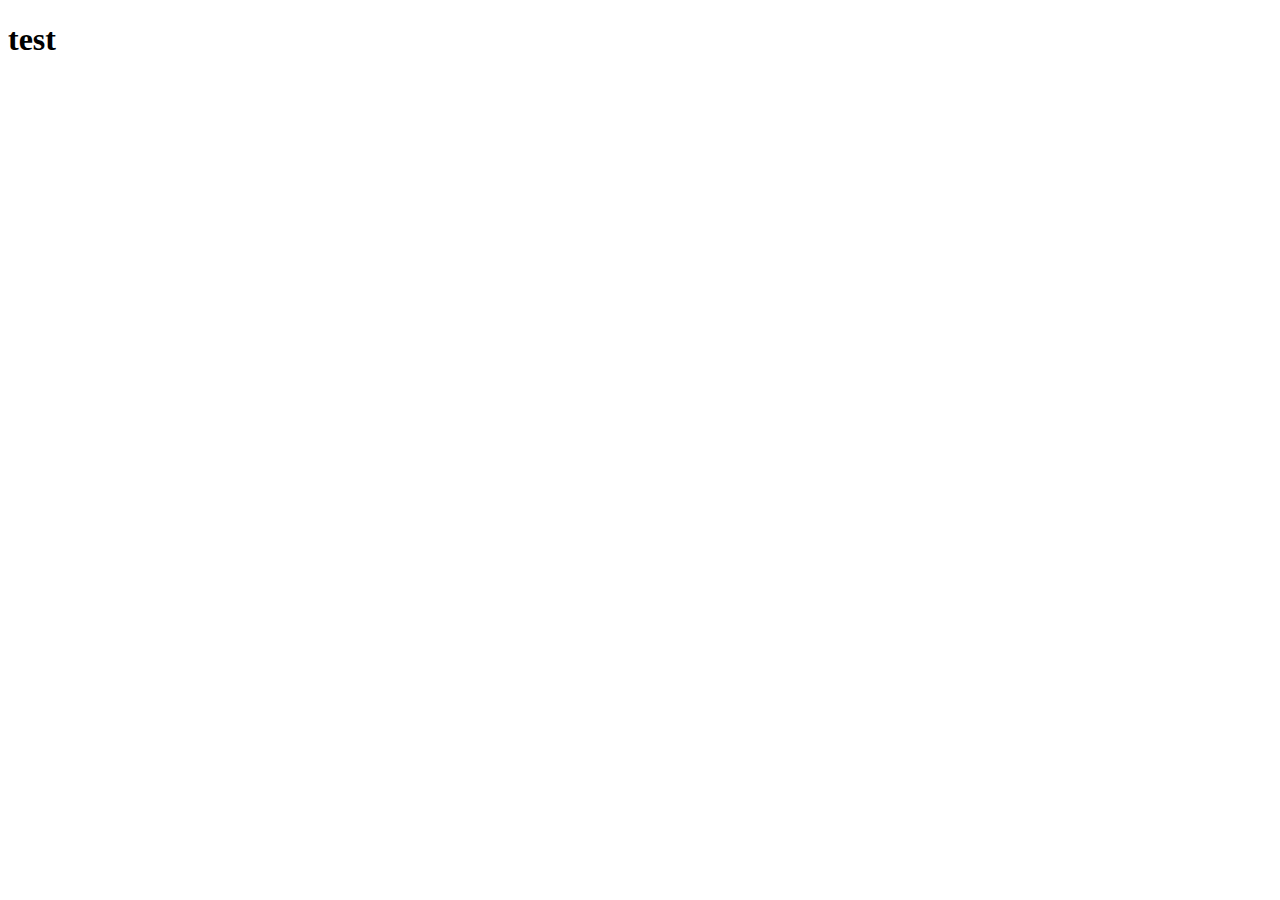
==== target/car-rental-1.0-SNAPSHOT/WEB-INF/pages/index.html @ 893c282a "1" ====
<!DOCTYPE html>
<html lang="en">
<head>
    <meta charset="UTF-8">
    <title>Title</title>
</head>
<body>
<h1> test</h1>
<script>
    var xhr = new XMLHttpRequest()
    xhr.open(
        'GET',
        'http://localhost:8081/cars',
        true
    )
    xhr.send()
    xhr.onreadystatechange = function() {
        if (xhr.readyState != 4) {
            return
        }
        if (xhr.status === 200) {
            console.log('result', JSON.parse(xhr.responseText))
        } else {
            console.log('err', xhr.responseText)
        }
    }
</script>
</body>
</html>
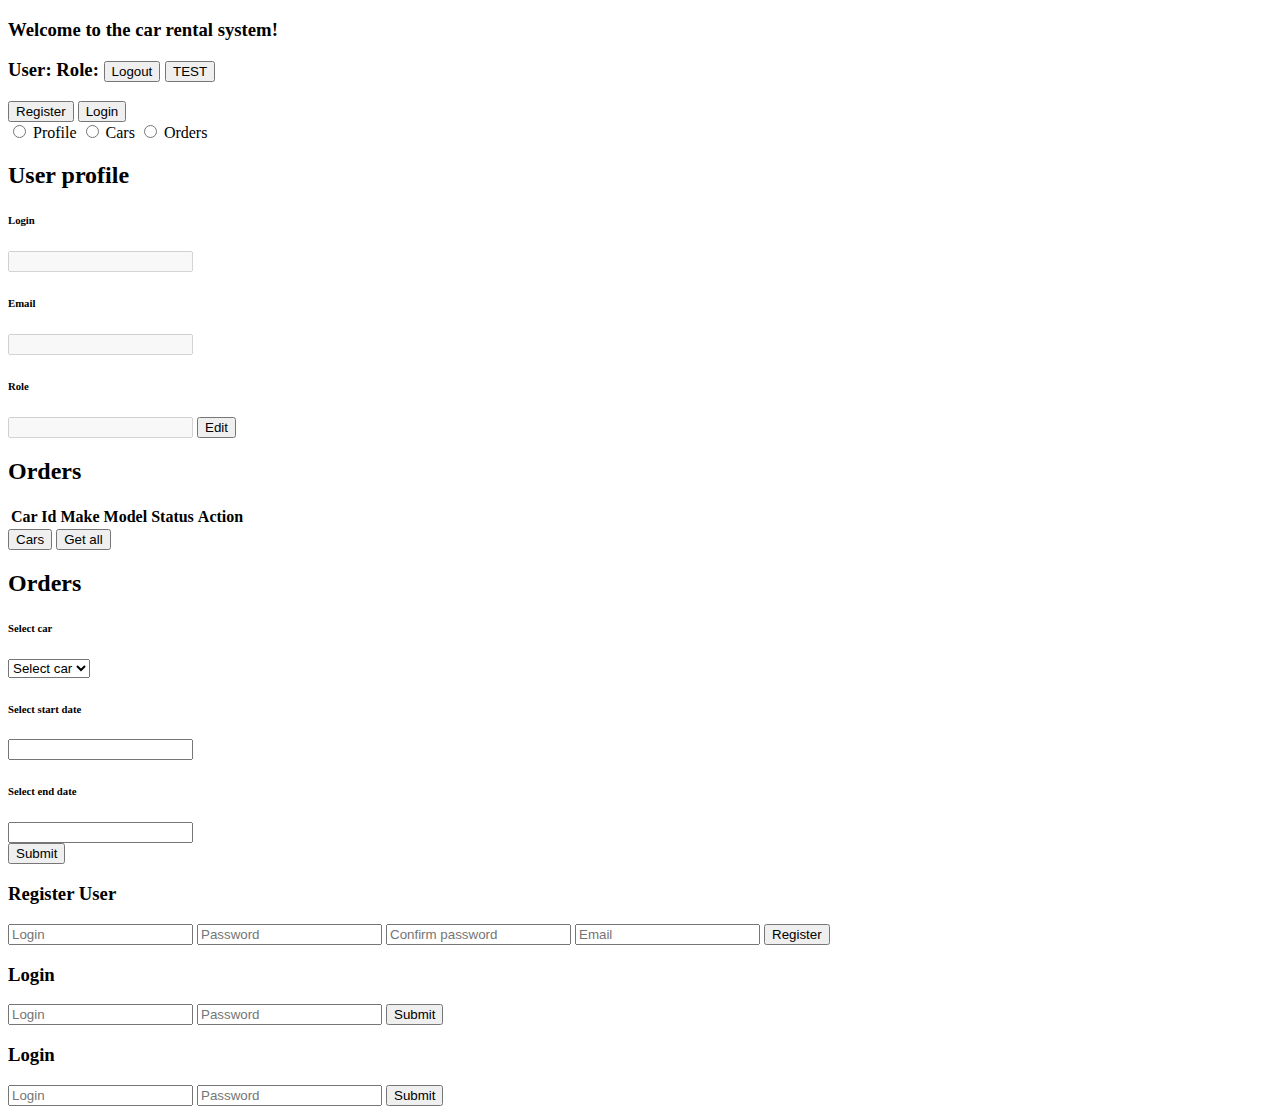
==== commit f1e8a589: "5" ====
--- a/target/car-rental-1.0-SNAPSHOT/WEB-INF/pages/index.html
+++ b/target/car-rental-1.0-SNAPSHOT/WEB-INF/pages/index.html
@@ -1,29 +1,156 @@
 <!DOCTYPE html>
+<html xmlns="http://www.w3.org/1999/xhtml"
+      xmlns:sec="http://www.thymeleaf.org/thymeleaf-extras-springsecurity5">
 <html lang="en">
 <head>
     <meta charset="UTF-8">
-    <title>Title</title>
+    <meta name="viewport" content="width=device-width, initial-scale=1.0">
+    <title>User</title>
+    <link rel="stylesheet" href="/styles/style.css">
+    <link href="https://fonts.googleapis.com/css?family=Work+Sans:400,600,700&display=swap" rel="stylesheet">
+    <link rel="stylesheet" type="text/css" href="/styles/cssworld.ru-xcal.css"/>
+    <script type="text/javascript" src="/scripts/cssworld.ru-xcal.js"></script>
+
 </head>
 <body>
-<h1> test</h1>
-<script>
-    var xhr = new XMLHttpRequest()
-    xhr.open(
-        'GET',
-        'http://localhost:8081/cars',
-        true
-    )
-    xhr.send()
-    xhr.onreadystatechange = function() {
-        if (xhr.readyState != 4) {
-            return
-        }
-        if (xhr.status === 200) {
-            console.log('result', JSON.parse(xhr.responseText))
-        } else {
-            console.log('err', xhr.responseText)
-        }
-    }
-</script>
+
+<div class="container">
+    <header>
+        <h3 sec:authorize="!isAuthenticated()">Welcome to the car rental system!</h3>
+        <h3><span sec:authorize="isAuthenticated()">User:
+                <span class="span auth-name" sec:authentication="name"></span>
+                Role: <span sec:authentication="principal.authorities"></span>
+            </span>
+            <button class="btn btn-logout" sec:authorize="isAuthenticated()">Logout</button>
+            <button class="btn btn-logout" sec:authorize="hasRole('USER')">TEST</button>
+
+        </h3>
+    </header>
+
+    <div class="main-wrapper">
+        <button class="btn btn-register" sec:authorize="!isAuthenticated()">Register</button>
+        <button class="btn btn-login" sec:authorize="!isAuthenticated()">Login</button>
+    </div>
+
+    <div class="tabset" sec:authorize="isAuthenticated()">
+        <!-- Tab 1 -->
+        <input class="input input-profile" type="radio" name="tabset" id="tab1" aria-controls="sect-profile">
+        <label for="tab1">Profile</label>
+        <!-- Tab 2 -->
+        <input class="input input-cars" type="radio" name="tabset" id="tab2" aria-controls="sect-cars">
+        <label for="tab2">Cars</label>
+        <!-- Tab 3 -->
+        <input class="input input-orders" type="radio" name="tabset" id="tab3" aria-controls="sect-orders">
+        <label for="tab3">Orders</label>
+
+        <div class="tab-panels">
+            <section id="sect-profile" class="tab-panel tp-profile">
+                <h2>User profile</h2>
+                <div class="modal-body">
+                    <form class="form">
+                        <h6>Login</h6>
+                        <input type="text" name="login" disabled="disabled">
+                        <h6>Email</h6>
+                        <input type="email" name="email" disabled="disabled">
+                        <h6>Role</h6>
+                        <input type="text" name="role" disabled="disabled">
+                        <input type="button" class="btn btn-edit" value="Edit">
+                        <input type="button" class="btn btn-save-change" value="Save" hidden="hidden">
+                    </form>
+                </div>
+            </section>
+            <section id="sect-cars" class="tab-panel tp-cars">
+                <h2>Orders</h2>
+                <div class="table-wrapper">
+                    <table class="table table-cars">
+                        <tr>
+                            <th>Car Id</th>
+                            <th>Make</th>
+                            <th>Model</th>
+                            <th>Status</th>
+                            <th>Action</th>
+                        </tr>
+                    </table>
+                    <button class="btn btn-get-available">Cars</button>
+                    <button class="btn btn-get-all">Get all</button>
+                </div>
+            </section>
+            <section id="sect-orders" class="tab-panel tp-orders">
+                <h2>Orders</h2>
+
+                <div class="modal-body">
+                    <form class="select-form">
+                        <h6>Select car</h6>
+                        <div class="dropdown">
+                            <select class="select car-select" id="car-sel">
+                                <option value="">Select car</option>
+                            </select>
+                        </div>
+                        <h6>Select start date</h6>
+                        <input class="input-start-date" onClick="xCal(this)" onKeyUp="xCal()">
+                        <h6>Select end date</h6>
+                        <input class="input-end-date" onClick="xCal(this)" onKeyUp="xCal()">
+                    </form>
+                    <button class="btn btn-order-submit">Submit</button>
+                </div>
+            </section>
+        </div>
+    </div>
+
+    <!-- register Modal -->
+    <div class="register-modal modal-wrapper">
+        <div class="modal">
+            <div class="modal-header"><h3>Register User</h3></div>
+            <div class="modal-body">
+                <form class="form" autocomplete="off">
+                    <input type="text" name="login" placeholder="Login" minlength="4">
+                    <input type="password" name="password" placeholder="Password" minlength="4">
+                    <input type="password" name="confirmPassword" placeholder="Confirm password" minlength="4">
+                    <input type="email" name="email" placeholder="Email" minlength="6">
+                    <button class="btn btn-modal">Register</button>
+                </form>
+            </div>
+        </div>
+    </div>
+
+    <!-- login Modal -->
+    <div class="login-modal modal-wrapper">
+        <div class="modal">
+            <div class="modal-header"><h3>Login</h3></div>
+            <div class="modal-body">
+                <form class="form" autocomplete="off">
+                    <input type="text" name="login" placeholder="Login" minlength="4">
+                    <input type="password" name="password" placeholder="Password" minlength="4">
+                    <button class="btn btn-modal">Submit</button>
+                </form>
+            </div>
+        </div>
+    </div>
+
+    <!-- edit car Modal -->
+    <div class="edit-car-modal modal-wrapper">
+        <div class="modal">
+            <div class="modal-header"><h3>Login</h3></div>
+            <div class="modal-body">
+                <form class="form" autocomplete="off">
+                    <input type="text" name="login" placeholder="Login" minlength="4">
+                    <input type="password" name="password" placeholder="Password" minlength="4">
+                    <button class="btn btn-modal">Submit</button>
+                </form>
+            </div>
+        </div>
+    </div>
+</div>
+
+<script src="/scripts/index.js"></script>
 </body>
-</html>+</html>
+
+
+<!--<nav class="nav nav">-->
+<!--    <ul>-->
+<!--        <li class="ui ui-home" sec:authorize="!isAuthenticated()"><a>Register</a></li>-->
+<!--        <li class="ui ui-home" sec:authorize="!isAuthenticated()"><a>Login</a></li>-->
+<!--        <li class="ui ui-home" sec:authorize="isAuthenticated()"><a>Logout</a></li>-->
+<!--    </ul>-->
+<!--</nav>-->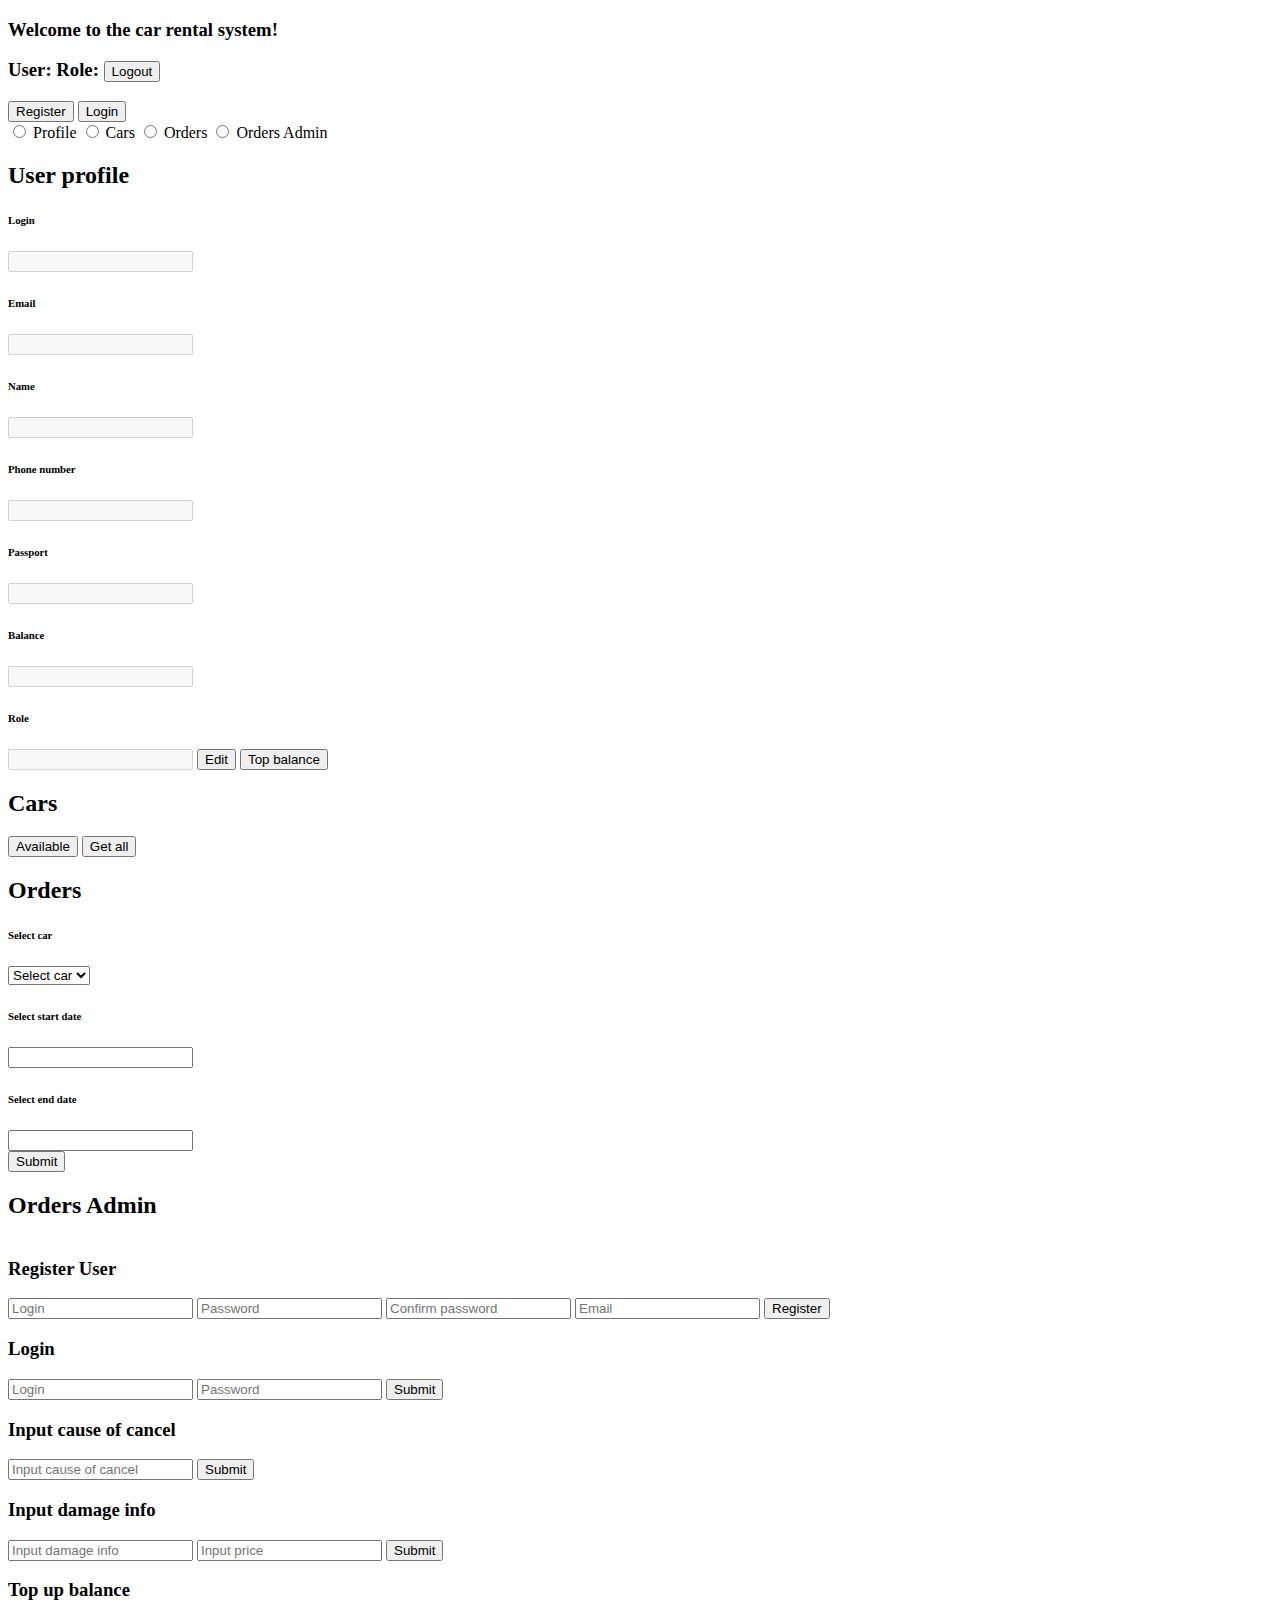
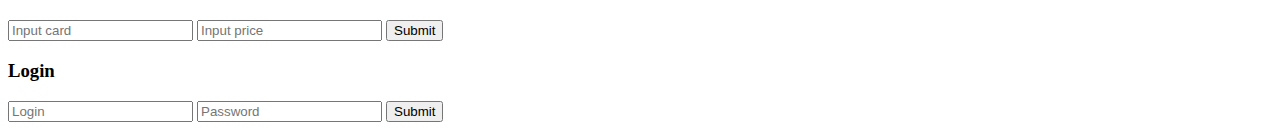
==== commit 42017767: "enum" ====
--- a/target/car-rental-1.0-SNAPSHOT/WEB-INF/pages/index.html
+++ b/target/car-rental-1.0-SNAPSHOT/WEB-INF/pages/index.html
@@ -1,5 +1,6 @@
 <!DOCTYPE html>
 <html xmlns="http://www.w3.org/1999/xhtml"
+      xmlns:th="http://www.thymeleaf.org/"
       xmlns:sec="http://www.thymeleaf.org/thymeleaf-extras-springsecurity5">
 <html lang="en">
 <head>
@@ -22,8 +23,6 @@
                 Role: <span sec:authentication="principal.authorities"></span>
             </span>
             <button class="btn btn-logout" sec:authorize="isAuthenticated()">Logout</button>
-            <button class="btn btn-logout" sec:authorize="hasRole('USER')">TEST</button>
-
         </h3>
     </header>
 
@@ -33,15 +32,14 @@
     </div>
 
     <div class="tabset" sec:authorize="isAuthenticated()">
-        <!-- Tab 1 -->
         <input class="input input-profile" type="radio" name="tabset" id="tab1" aria-controls="sect-profile">
         <label for="tab1">Profile</label>
-        <!-- Tab 2 -->
         <input class="input input-cars" type="radio" name="tabset" id="tab2" aria-controls="sect-cars">
         <label for="tab2">Cars</label>
-        <!-- Tab 3 -->
-        <input class="input input-orders" type="radio" name="tabset" id="tab3" aria-controls="sect-orders">
-        <label for="tab3">Orders</label>
+        <input sec:authorize="hasRole('USER')" class="input input-orders" type="radio" name="tabset" id="tab3" aria-controls="sect-orders">
+        <label for="tab3" sec:authorize="hasRole('USER')">Orders</label>
+        <input sec:authorize="hasRole('ADMIN')" class="input input-orders-admin" type="radio" name="tabset" id="tab4" aria-controls="sect-orders">
+        <label for="tab4" sec:authorize="hasRole('ADMIN')">Orders Admin</label>
 
         <div class="tab-panels">
             <section id="sect-profile" class="tab-panel tp-profile">
@@ -52,32 +50,34 @@
                         <input type="text" name="login" disabled="disabled">
                         <h6>Email</h6>
                         <input type="email" name="email" disabled="disabled">
+                        <h6 sec:authorize="hasRole('USER')">Name</h6>
+                        <input sec:authorize="hasRole('USER')" type="text" name="name" disabled="disabled">
+                        <h6 sec:authorize="hasRole('USER')">Phone number</h6>
+                        <input sec:authorize="hasRole('USER')" type="text" name="phoneNumber" disabled="disabled">
+                        <h6 sec:authorize="hasRole('USER')">Passport</h6>
+                        <input sec:authorize="hasRole('USER')" type="text" name="passport" disabled="disabled">
+                        <h6 sec:authorize="hasRole('USER')">Balance</h6>
+                        <input sec:authorize="hasRole('USER')" type="text" name="balance" disabled="disabled">
                         <h6>Role</h6>
                         <input type="text" name="role" disabled="disabled">
                         <input type="button" class="btn btn-edit" value="Edit">
                         <input type="button" class="btn btn-save-change" value="Save" hidden="hidden">
+                        <input sec:authorize="hasRole('USER')" type="button" class="btn btn-top-balance" value="Top balance">
                     </form>
                 </div>
             </section>
             <section id="sect-cars" class="tab-panel tp-cars">
-                <h2>Orders</h2>
+                <h2>Cars</h2>
                 <div class="table-wrapper">
                     <table class="table table-cars">
-                        <tr>
-                            <th>Car Id</th>
-                            <th>Make</th>
-                            <th>Model</th>
-                            <th>Status</th>
-                            <th>Action</th>
-                        </tr>
+
                     </table>
-                    <button class="btn btn-get-available">Cars</button>
+                    <button class="btn btn-get-available">Available</button>
                     <button class="btn btn-get-all">Get all</button>
                 </div>
             </section>
-            <section id="sect-orders" class="tab-panel tp-orders">
+            <section sec:authorize="hasRole('USER')" id="sect-orders" class="tab-panel tp-orders">
                 <h2>Orders</h2>
-
                 <div class="modal-body">
                     <form class="select-form">
                         <h6>Select car</h6>
@@ -92,6 +92,14 @@
                         <input class="input-end-date" onClick="xCal(this)" onKeyUp="xCal()">
                     </form>
                     <button class="btn btn-order-submit">Submit</button>
+                </div>
+            </section>
+            <section sec:authorize="hasRole('ADMIN')" id="sect-orders-admin" class="tab-panel tp-orders-admin">
+                <h2>Orders Admin</h2>
+                <div class="table-wrapper">
+                    <table class="table table-orders">
+
+                    </table>
                 </div>
             </section>
         </div>
@@ -127,6 +135,47 @@
         </div>
     </div>
 
+    <!-- cancel order Modal -->
+    <div class="order-cancel-modal modal-wrapper">
+        <div class="modal">
+            <div class="modal-header"><h3>Input cause of cancel</h3></div>
+            <div class="modal-body">
+                <form class="form" autocomplete="off">
+                    <input class="cancel-info" type="text" name="info" placeholder="Input cause of cancel">
+                    <button class="btn btn-modal">Submit</button>
+                </form>
+            </div>
+        </div>
+    </div>
+
+    <!-- complete order Modal -->
+    <div class="order-complete-modal modal-wrapper">
+        <div class="modal">
+            <div class="modal-header"><h3>Input damage info </h3></div>
+            <div class="modal-body">
+                <form class="form" autocomplete="off">
+                    <input class="damage-info" type="text" name="info" placeholder="Input damage info">
+                    <input class="price" type="text" name="info" placeholder="Input price">
+                    <button class="btn btn-modal">Submit</button>
+                </form>
+            </div>
+        </div>
+    </div>
+
+    <!-- top balance customer Modal -->
+    <div class="top-balance-modal modal-wrapper">
+        <div class="modal">
+            <div class="modal-header"><h3>Top up balance </h3></div>
+            <div class="modal-body">
+                <form class="form" autocomplete="off">
+                    <input class="card" type="text" name="info" placeholder="Input card">
+                    <input class="balance-price" type="text" name="info" placeholder="Input price">
+                    <button class="btn btn-modal">Submit</button>
+                </form>
+            </div>
+        </div>
+    </div>
+
     <!-- edit car Modal -->
     <div class="edit-car-modal modal-wrapper">
         <div class="modal">
@@ -145,12 +194,3 @@
 <script src="/scripts/index.js"></script>
 </body>
 </html>
-
-
-<!--<nav class="nav nav">-->
-<!--    <ul>-->
-<!--        <li class="ui ui-home" sec:authorize="!isAuthenticated()"><a>Register</a></li>-->
-<!--        <li class="ui ui-home" sec:authorize="!isAuthenticated()"><a>Login</a></li>-->
-<!--        <li class="ui ui-home" sec:authorize="isAuthenticated()"><a>Logout</a></li>-->
-<!--    </ul>-->
-<!--</nav>-->